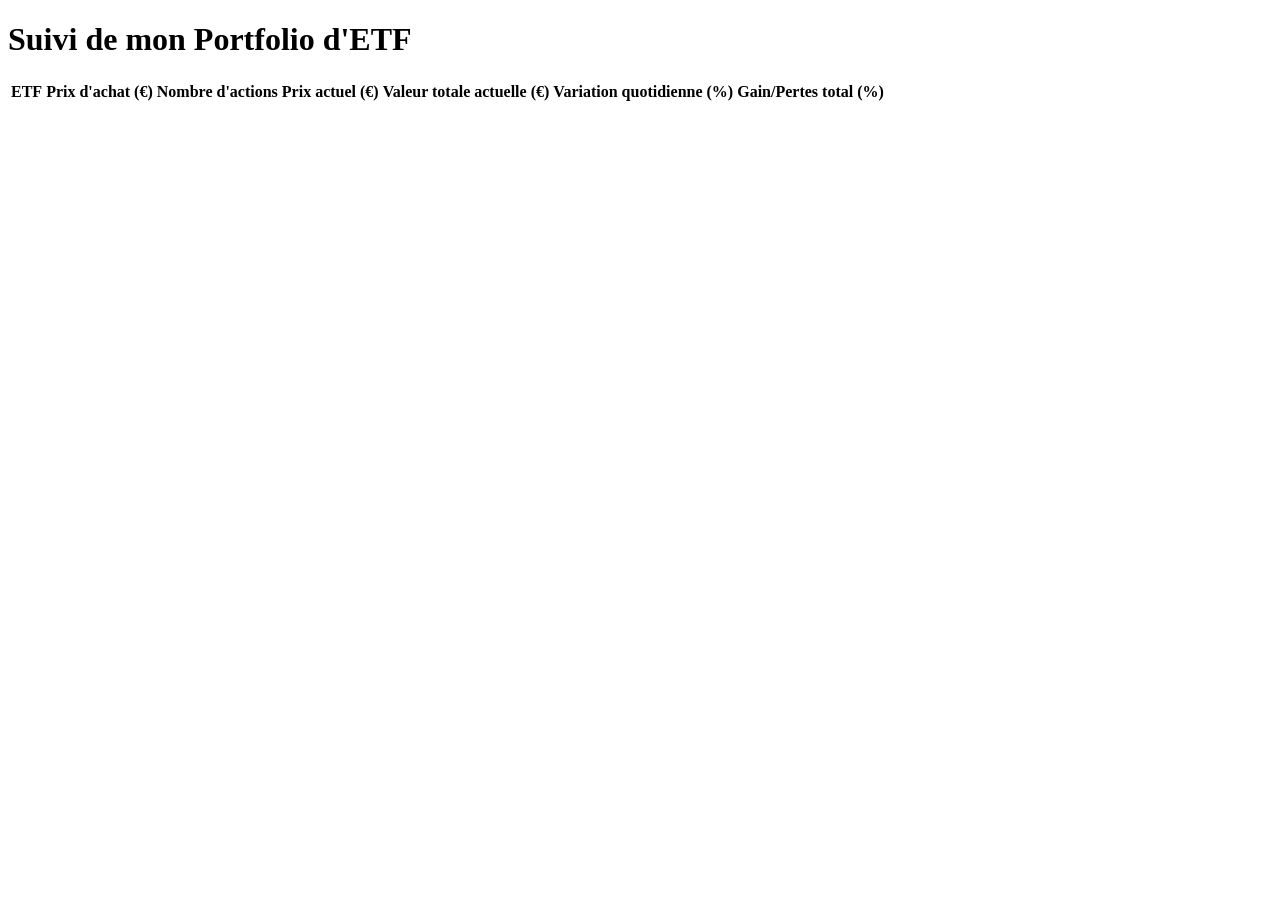
==== index.html @ 783473d9 "Add files via upload" ====
<!DOCTYPE html>
<html lang="fr">
<head>
    <meta charset="UTF-8">
    <meta name="viewport" content="width=device-width, initial-scale=1.0">
    <title>Portfolio ETF</title>
    <link rel="stylesheet" href="css/styles.css">
</head>
<body>
    <h1>Suivi de mon Portfolio d'ETF</h1>
    <table>
        <thead>
            <tr>
                <th>ETF</th>
                <th>Prix d'achat (€)</th>
                <th>Nombre d'actions</th>
                <th>Prix actuel (€)</th>
                <th>Valeur totale actuelle (€)</th>
                <th>Variation quotidienne (%)</th>
                <th>Gain/Pertes total (%)</th>
            </tr>
        </thead>
        <tbody id="etfTableBody">
            <!-- Les données des ETF seront insérées ici par JavaScript -->
        </tbody>
    </table>
    <script type="module" src="js/main.js"></script>
</body>
</html>
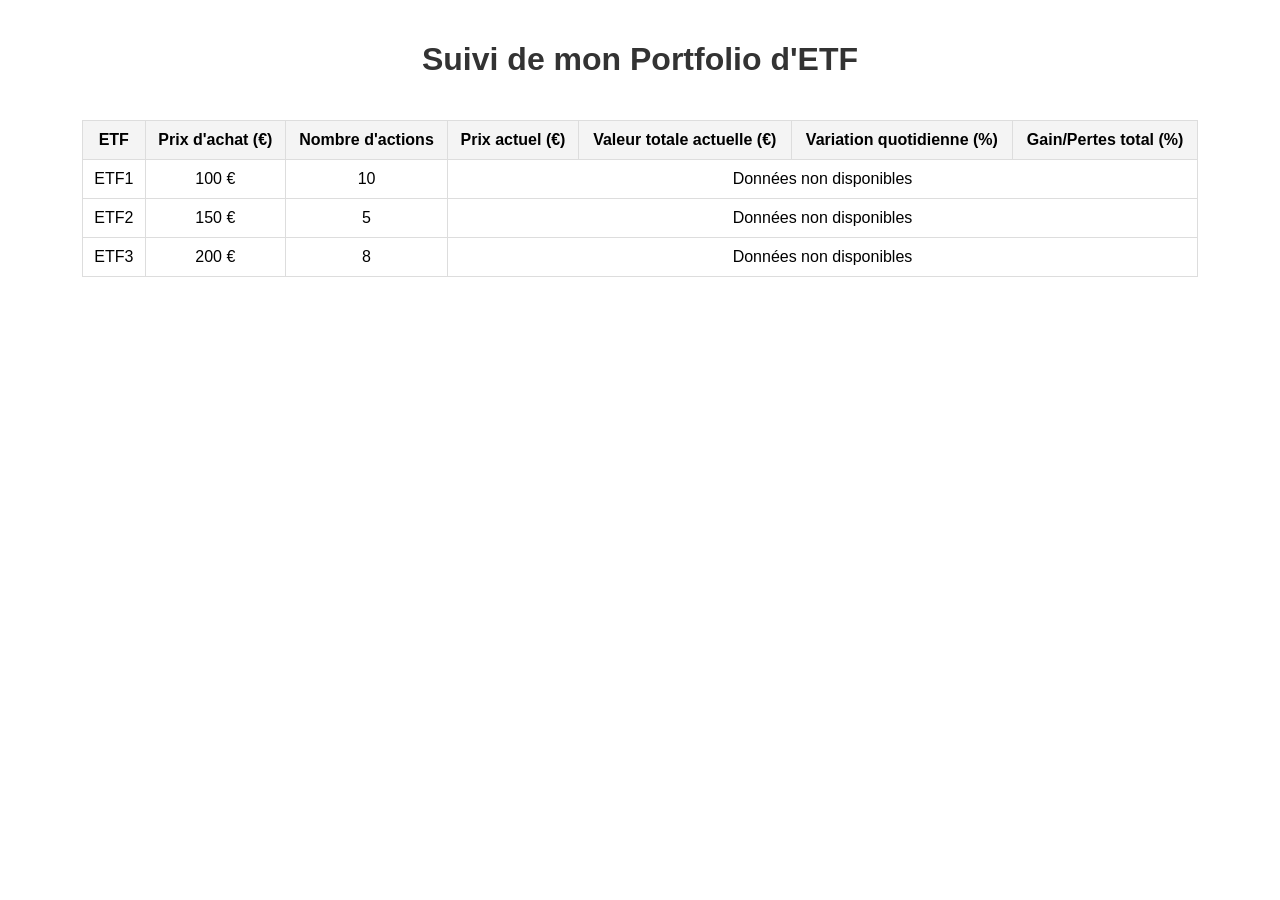
==== commit 966ee057: "Update index.html" ====
--- a/index.html
+++ b/index.html
@@ -4,7 +4,7 @@
     <meta charset="UTF-8">
     <meta name="viewport" content="width=device-width, initial-scale=1.0">
     <title>Portfolio ETF</title>
-    <link rel="stylesheet" href="css/styles.css">
+    <link rel="stylesheet" href="styles.css">
 </head>
 <body>
     <h1>Suivi de mon Portfolio d'ETF</h1>
@@ -24,6 +24,6 @@
             <!-- Les données des ETF seront insérées ici par JavaScript -->
         </tbody>
     </table>
-    <script type="module" src="js/main.js"></script>
+    <script type="module" src="main.js"></script>
 </body>
 </html>
--- a/styles.css
+++ b/styles.css
@@ -0,0 +1,28 @@
+/* styles.css */
+body {
+    font-family: Arial, sans-serif;
+    display: flex;
+    flex-direction: column;
+    align-items: center;
+    margin: 20px;
+}
+
+h1 {
+    color: #333;
+}
+
+table {
+    width: 90%;
+    border-collapse: collapse;
+    margin-top: 20px;
+}
+
+th, td {
+    padding: 10px;
+    border: 1px solid #ddd;
+    text-align: center;
+}
+
+th {
+    background-color: #f4f4f4;
+}
